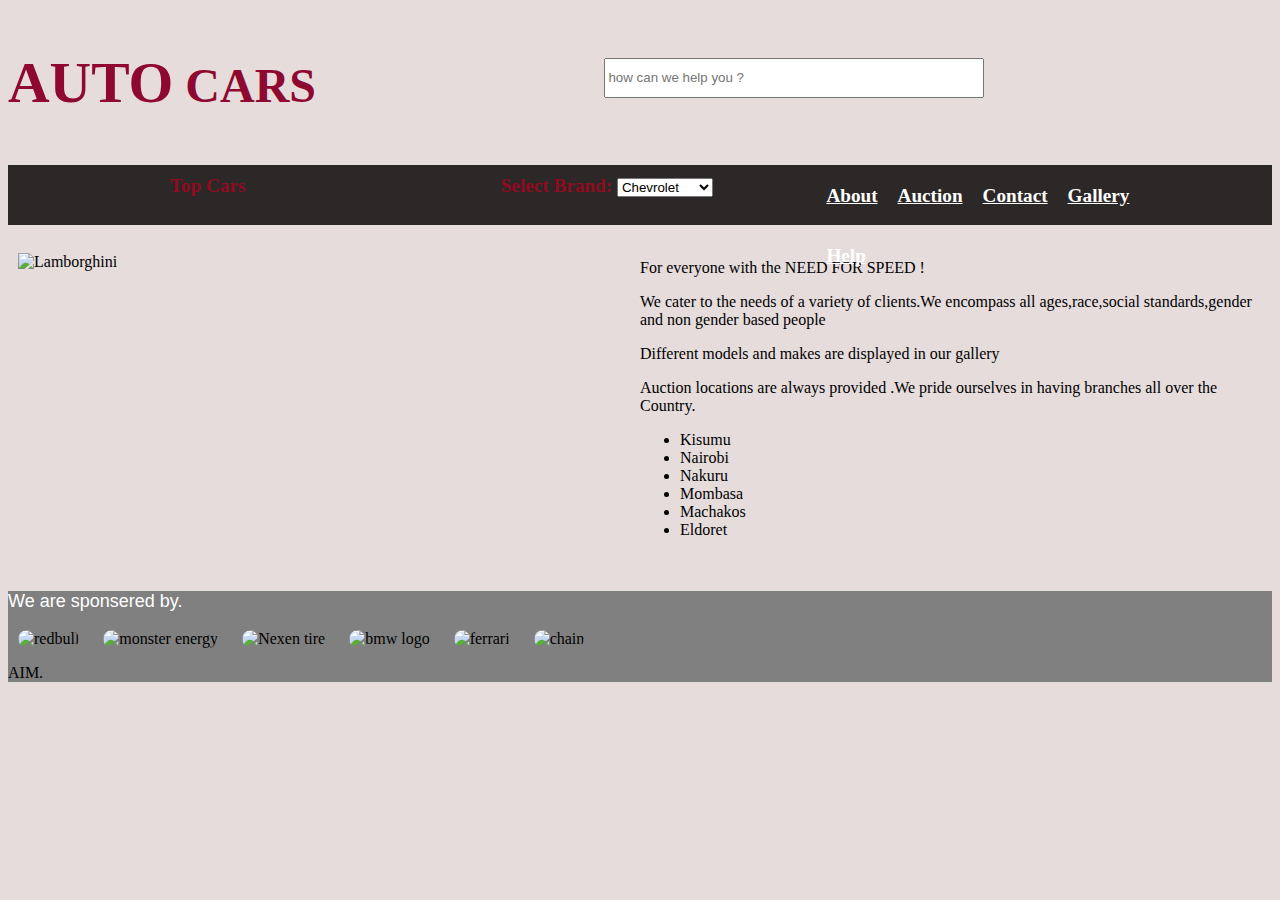
==== index.html @ 472b9229 "spelling" ====
<!DOCTYPE html>
<html lang="en">
<head>
    <meta charset="UTF-8">
    <meta name="viewport" content="width=device-width, initial-scale=1.0">
    <title>AUTOCARS</title>
    <link rel="stylesheet" type="text/css" href="./Homepage.css"/>
    
    </head>
    <body>
    <nav id="01">
        <header>
            <div id="HEADING">
                <div id="sectorname">
                    <h1><span>AUTO</span> CARS</h1>
                </div>
                <div id="searchbar">
                    <input name="search" type="text" placeholder="how can we help you ?">
                </div>
            </div>
        </header>
        <br>
        <section>
            <div class="subsector">
                <div class="subsectitle"> Top Cars</div>
                <div class="subsectitle">
                    <label id="carbrands">Select Brand:</label>
                    <select>
                        <option>Chevrolet</option>
                        <option>Ford</option>
                        <option>Cadillac</option>
                        <option>BMW</option>
                        <option>Toyota</option>
                        <option>Audi</option>
                        <option>Bentley</option>
                        <option>Buick</option>
                        <option>Chrysler</option>
                        <option>Dodge</option>
                        <option>Ferrari</option>
                        <option>Honda</option>
                        <option>Lamborghini</option>
                        <option>Mazda</option>
                        <option>Telsa</option>
                        <option>Alfa Romeo</option>
                    </select>
                </div>
                <div id="options">
                    <div><a href="./About.html" alt="/">About</a></div>
                    <div><a href="./Auction.html" alt="/">Auction</a></div>
                    <div><a href="./Contact.html" alt="/">Contact</a></div>
                    <div><a href="./Gallery.html" alt="/">Gallery</a></div>
                    <div><a href="./Help.html" alt="/">Help</a></div>
                </div>

            </div>
            </div>
            
        </section>
        </nav>
        <br>
        <section>
        <article>
        <div class="parentdiv">
            <div id="images">
                <img src="https://cdn-ds.com/blogs-media/sites/94/2021/11/28122918/2021-Lamborghini-Urus-A_o.jpg"
                     alt="Lamborghini">
            </div>
            <div id="paragraph">
                <p>For everyone with the NEED FOR SPEED !</p>
                <p>We cater to the needs of a variety of clients.We encompass all ages,race,social standards,gender and non gender based people</p>
                <p>Different models and makes are displayed in our gallery</p>
                <p>Auction locations are always provided .We pride ourselves in having branches all over the Country.</p>
              <ul>
                 <li>Kisumu</li>
                 <li>Nairobi</li>
                 <li>Nakuru</li>
                 <li>Mombasa</li>
                 <li>Machakos</li>
                 <li>Eldoret</li>
              </ul>
            </div>
        </div> 
       </article> 
    </article>
        </section>
        <br>
        <footer>
            <div id="Logos">
                <p id="sponsers">We are sponsered by.</p>
                <img src="https://www.hatchwise.com/wp-content/uploads/2022/01/download-7.jpeg"
                      alt="redbull">
                <img src="https://gsd.com.mt/wp-content/uploads/2023/04/Monster-Core-Group-Logo.jpg"   
                     alt="monster energy">
                <img src="https://i.ebayimg.com/images/g/SKQAAOSwE7lbpOjl/s-l400.jpg"     
                     alt="Nexen tire">
                <img src="https://art-fotoshpalery.com.ua/68486-medium_default/product-25802020003.jpg" 
                     alt="bmw logo">
                <img src="https://pics.craiyon.com/2023-07-16/196018dce6cc4331822324b379a72420.webp"
                     alt="ferrari">
                <img src="https://www.muraldecal.com/en/img/rhr09-jpg/folder/products-listado-merchant/stickers-rk-takasago-chain.jpg"   
                     alt="chain">       
                         
                     <p id="sign">AIM.</p>  
            </div>
        </footer>
---- Homepage.css ----
body {
    background-color: #e6dcdc;
}
/*#01 {
    position:fixed;
    width:100%;
}*/    
#HEADING {
    position:relative;
    display:flex;
    width:100%;
    background-image: url("https://th-test-11.slatic.net/p/08803c680dbff31b4dc500207ae10d45.jpg");
    background-size: 100% 100%;
}
#sectorname {
    margin-top: 10px;
    color:hwb(342 3% 44%);
    width: ;
    font-weight: bolder;
    font-family: Georgia, 'Times New Roman', Times, serif;
    font-size: x-large;
}
#searchbar {
    width:30%;
    float: left;
    margin: auto;
}
input {
    height: 40px;
    width:100%;
    border: radius 20px;
    box-sizing:border-box;
}
span {
    font-size: larger;
    font-family: Cambria, Cochin, Georgia, Times, 'Times New Roman', serif;

}
.subsector {
    display: flex;
    background-color: rgb(44, 40, 40);
    width:100%;
    position:relative;
    height:60px;
    font-weight:bolder;
    color:hwb(350 2% 36% / 0.856);
    font-size: larger;
}
.subsectitle {
    float:left;
    margin: 20px;
    width: 30%;
    text-align: center;
}
#options > div {
    flex: 1;
    margin: 10px;
    height:100%;
    float: left;
    color:black;
}
.subsector > div{
    width: 30%;
    margin: 10px;
    float: left;

}
a:active {
     color: white;
}
a:visited {
    color: blue;
}
a[alt="/"] {
    color: white;
}
.parentdiv {
    width: 100%;
    display: grid;
    grid-template-columns: 1fr 1fr;
}
#images img {
    width: 700px;
    height: 350px;
    padding: 10px;


} 
#Logos > img {
    height: 100px;
    width: 100px;
    border-radius: 20px;
    margin-right: 10px;
    margin-left: 10px;

}
#Logos {
    background-color: grey;
}
#sponsers {
    color: white;
    font-size: large;
    font-family: 'Franklin Gothic Medium', 'Arial Narrow', Arial, sans-serif;
}
#sign {
    color:black;
    font-family: italic;
}
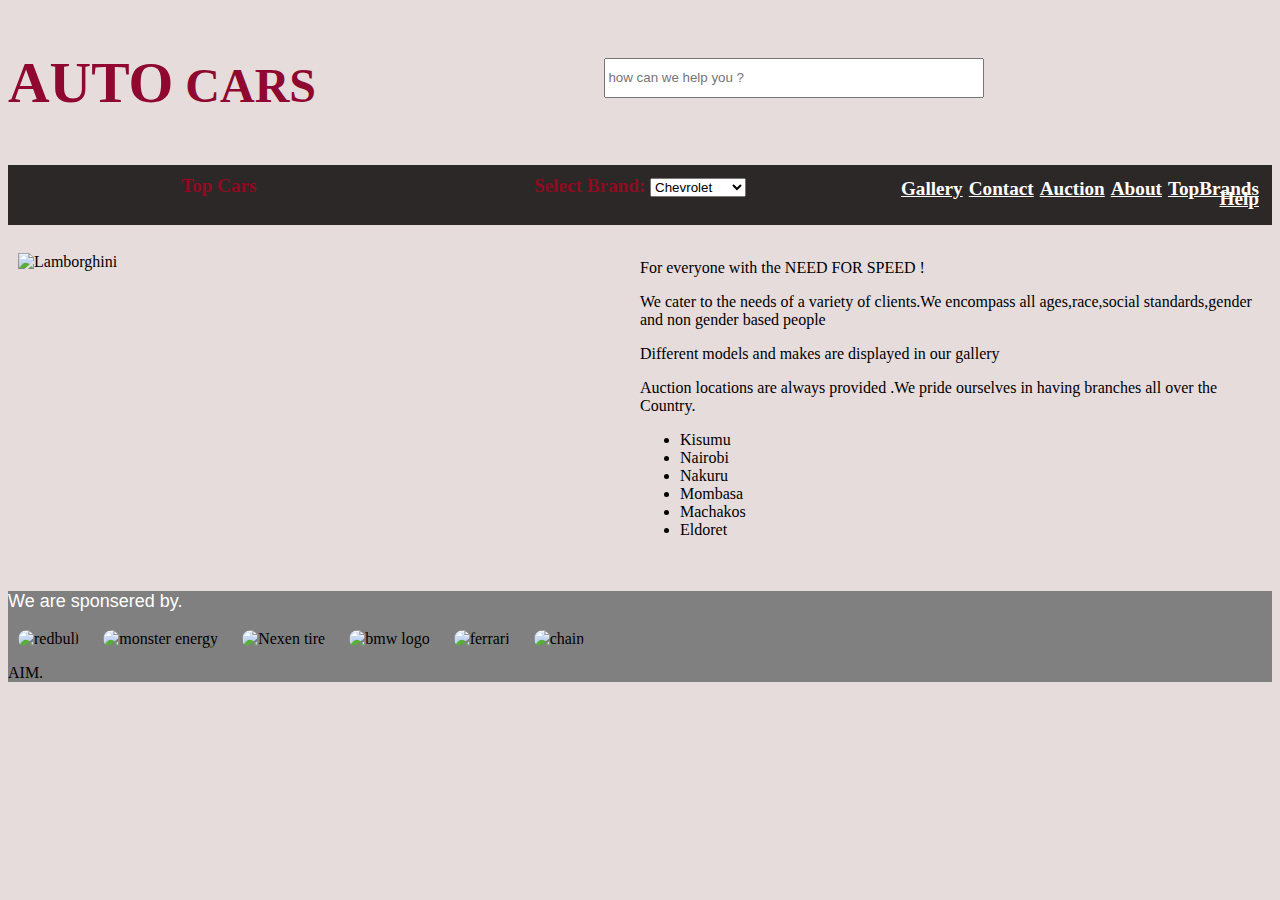
==== commit 24dd43bf: "Merge pull request #3 from BennyGitau/main" ====
--- a/index.html
+++ b/index.html
@@ -45,6 +45,7 @@
                     </select>
                 </div>
                 <div id="options">
+                    <div><a href="./topbrands.html" alt="/">TopBrands</a></div>
                     <div><a href="./About.html" alt="/">About</a></div>
                     <div><a href="./Auction.html" alt="/">Auction</a></div>
                     <div><a href="./Contact.html" alt="/">Contact</a></div>
--- a/Homepage.css
+++ b/Homepage.css
@@ -47,22 +47,18 @@
     font-size: larger;
 }
 .subsectitle {
-    float:left;
-    margin: 20px;
-    width: 30%;
     text-align: center;
 }
 #options > div {
     flex: 1;
-    margin: 10px;
-    height:100%;
-    float: left;
+    margin: 3px;
+    height:10%;
+    float: right;
     color:black;
 }
 .subsector > div{
-    width: 30%;
     margin: 10px;
-    float: left;
+    flex: 1;
 
 }
 a:active {
